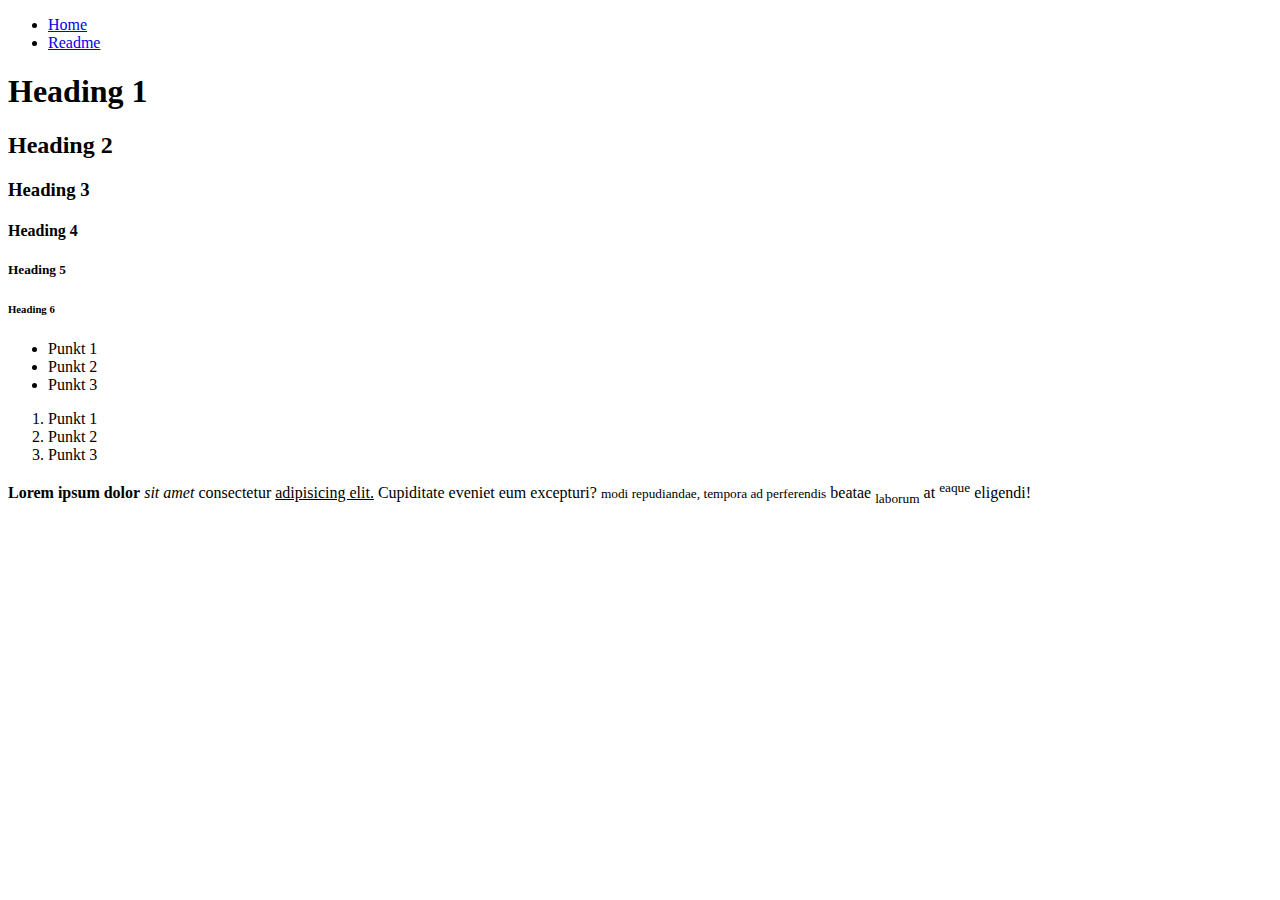
==== readme.html @ 06e4a072 "inialised and added first changes to repo" ====
<!DOCTYPE html>
<html lang="en">
<head>
    <meta charset="UTF-8">
    <meta name="viewport" content="width=device-width, initial-scale=1.0">
    <title>HTML-Demo</title>
</head>
<body>
    <ul>
        <li><a href="/">Home</a></li>
        <li><a href="/readme.html">Readme</a></li>
    </ul>


    <h1>Heading 1</h1>
    <h2>Heading 2</h2>
    <h3>Heading 3</h3>
    <h4>Heading 4</h4>
    <h5>Heading 5</h5>
    <h6>Heading 6</h6>

    <ul>
        <li>Punkt 1</li>
        <li>Punkt 2</li>
        <li>Punkt 3</li>
    </ul>

    <ol>
        <li>Punkt 1</li>
        <li>Punkt 2</li>
        <li>Punkt 3</li>
    </ol>

    <p><b>Lorem ipsum dolor</b> <i>sit amet</i> consectetur <u>adipisicing elit.</u> Cupiditate eveniet eum excepturi? <small> modi repudiandae, tempora ad perferendis</small> beatae <sub> laborum</sub> at <sup>eaque</sup> eligendi!</p>



</body>
</html>
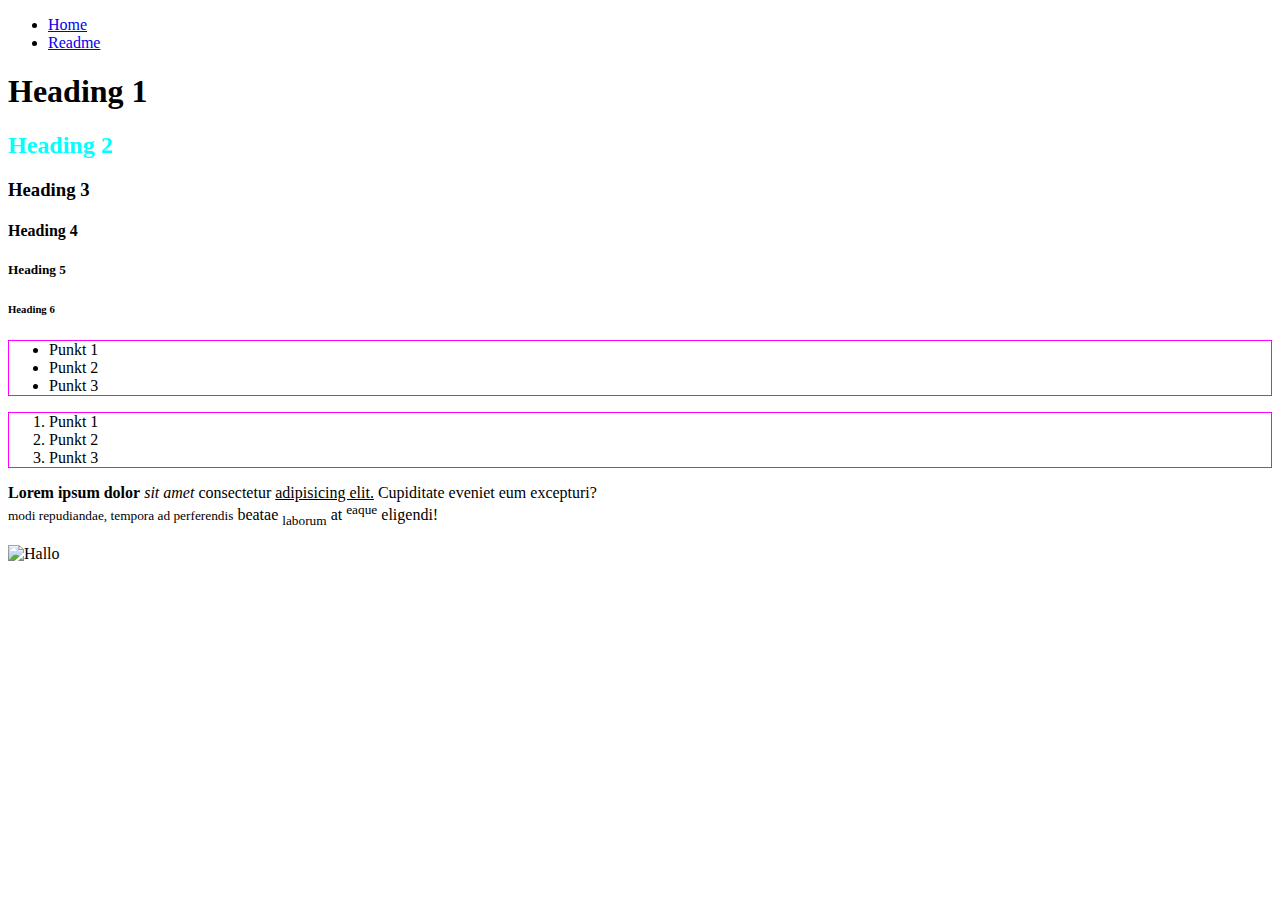
==== commit dd1aa3d8: "added elements and attributes" ====
--- a/readme.html
+++ b/readme.html
@@ -4,6 +4,17 @@
     <meta charset="UTF-8">
     <meta name="viewport" content="width=device-width, initial-scale=1.0">
     <title>HTML-Demo</title>
+    <style>
+       /* body {
+            background-color: 2d2d2d;
+        } */
+        .liste {
+           border: 1px solid magenta; 
+        }
+        #heading2 {
+            color: aqua;
+        }
+    </style>
 </head>
 <body>
     <ul>
@@ -13,25 +24,27 @@
 
 
     <h1>Heading 1</h1>
-    <h2>Heading 2</h2>
+    <h2 name="heading2" id="heading2">Heading 2</h2>
     <h3>Heading 3</h3>
     <h4>Heading 4</h4>
     <h5>Heading 5</h5>
     <h6>Heading 6</h6>
 
-    <ul>
+    <ul class="liste">
         <li>Punkt 1</li>
         <li>Punkt 2</li>
         <li>Punkt 3</li>
     </ul>
 
-    <ol>
+    <ol class="liste">
         <li>Punkt 1</li>
         <li>Punkt 2</li>
         <li>Punkt 3</li>
     </ol>
 
-    <p><b>Lorem ipsum dolor</b> <i>sit amet</i> consectetur <u>adipisicing elit.</u> Cupiditate eveniet eum excepturi? <small> modi repudiandae, tempora ad perferendis</small> beatae <sub> laborum</sub> at <sup>eaque</sup> eligendi!</p>
+    <p><b>Lorem ipsum dolor</b> <i>sit amet</i> consectetur <u>adipisicing elit.</u> Cupiditate eveniet eum excepturi? <br> <small> modi repudiandae, tempora ad perferendis</small> beatae <sub> laborum</sub> at <sup>eaque</sup> eligendi!</p>
+
+    <img src="https://picsum.photos/200/200" alt="Hallo">
 
 
 
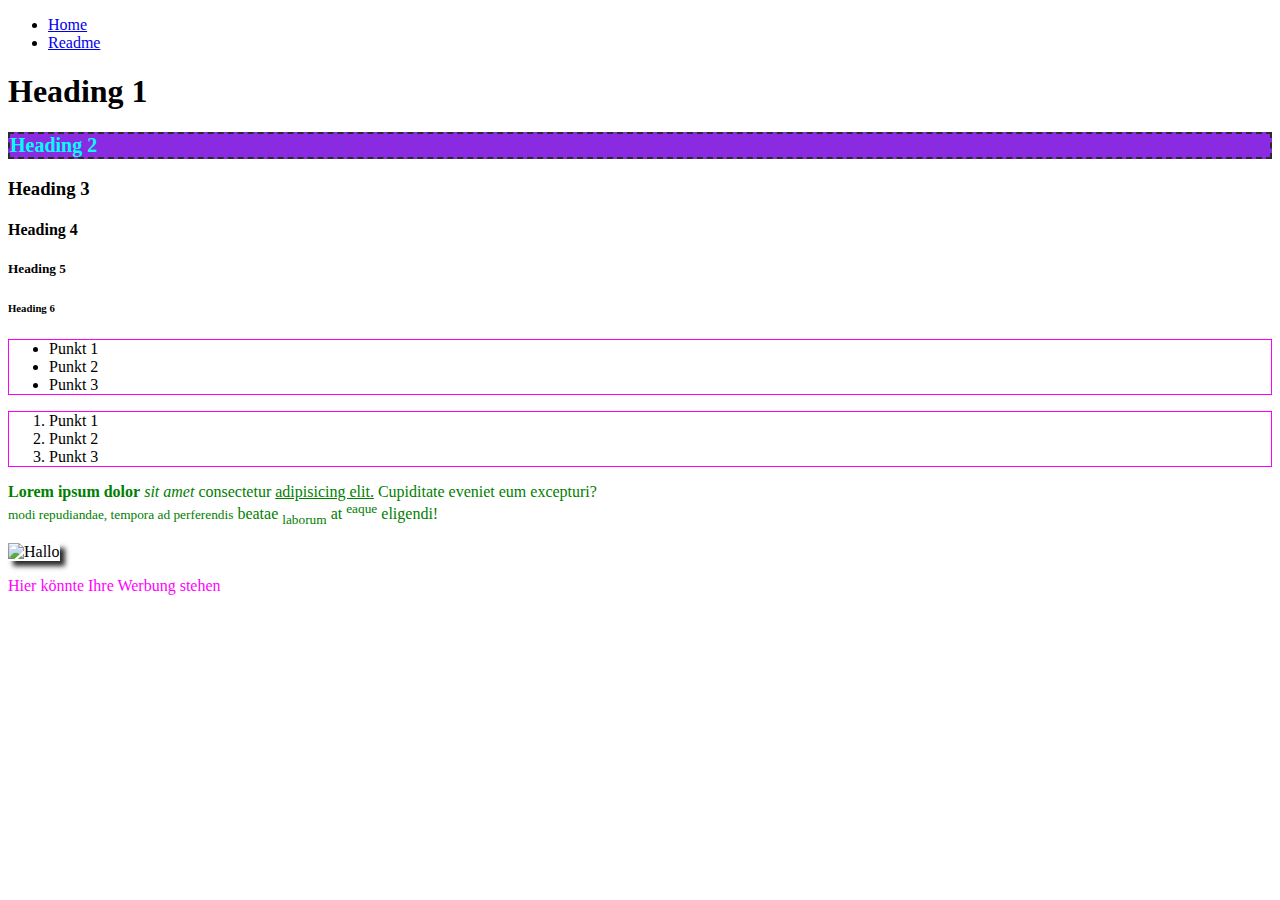
==== commit 7e0075d2: "added cs_example.html & .css" ====
--- a/readme.html
+++ b/readme.html
@@ -4,17 +4,7 @@
     <meta charset="UTF-8">
     <meta name="viewport" content="width=device-width, initial-scale=1.0">
     <title>HTML-Demo</title>
-    <style>
-       /* body {
-            background-color: 2d2d2d;
-        } */
-        .liste {
-           border: 1px solid magenta; 
-        }
-        #heading2 {
-            color: aqua;
-        }
-    </style>
+    <link rel="stylesheet" href="index.css">
 </head>
 <body>
     <ul>
@@ -46,7 +36,7 @@
 
     <img src="https://picsum.photos/200/200" alt="Hallo">
 
-
+    <p style="color: magenta;">Hier könnte Ihre Werbung stehen</p>
 
 </body>
 </html>--- a/index.css
+++ b/index.css
@@ -0,0 +1,15 @@
+.liste {
+    border: 1px solid magenta; 
+ }
+ #heading2 {
+     color: aqua;
+     font-size: 20px;
+     background-color: blueviolet;
+     border: 2px dashed rgb(42, 43, 44); 
+ }
+ img{
+     box-shadow: 5px 5px 5px rgb(42 42 42);
+ }
+ p{
+    color: green;
+ }